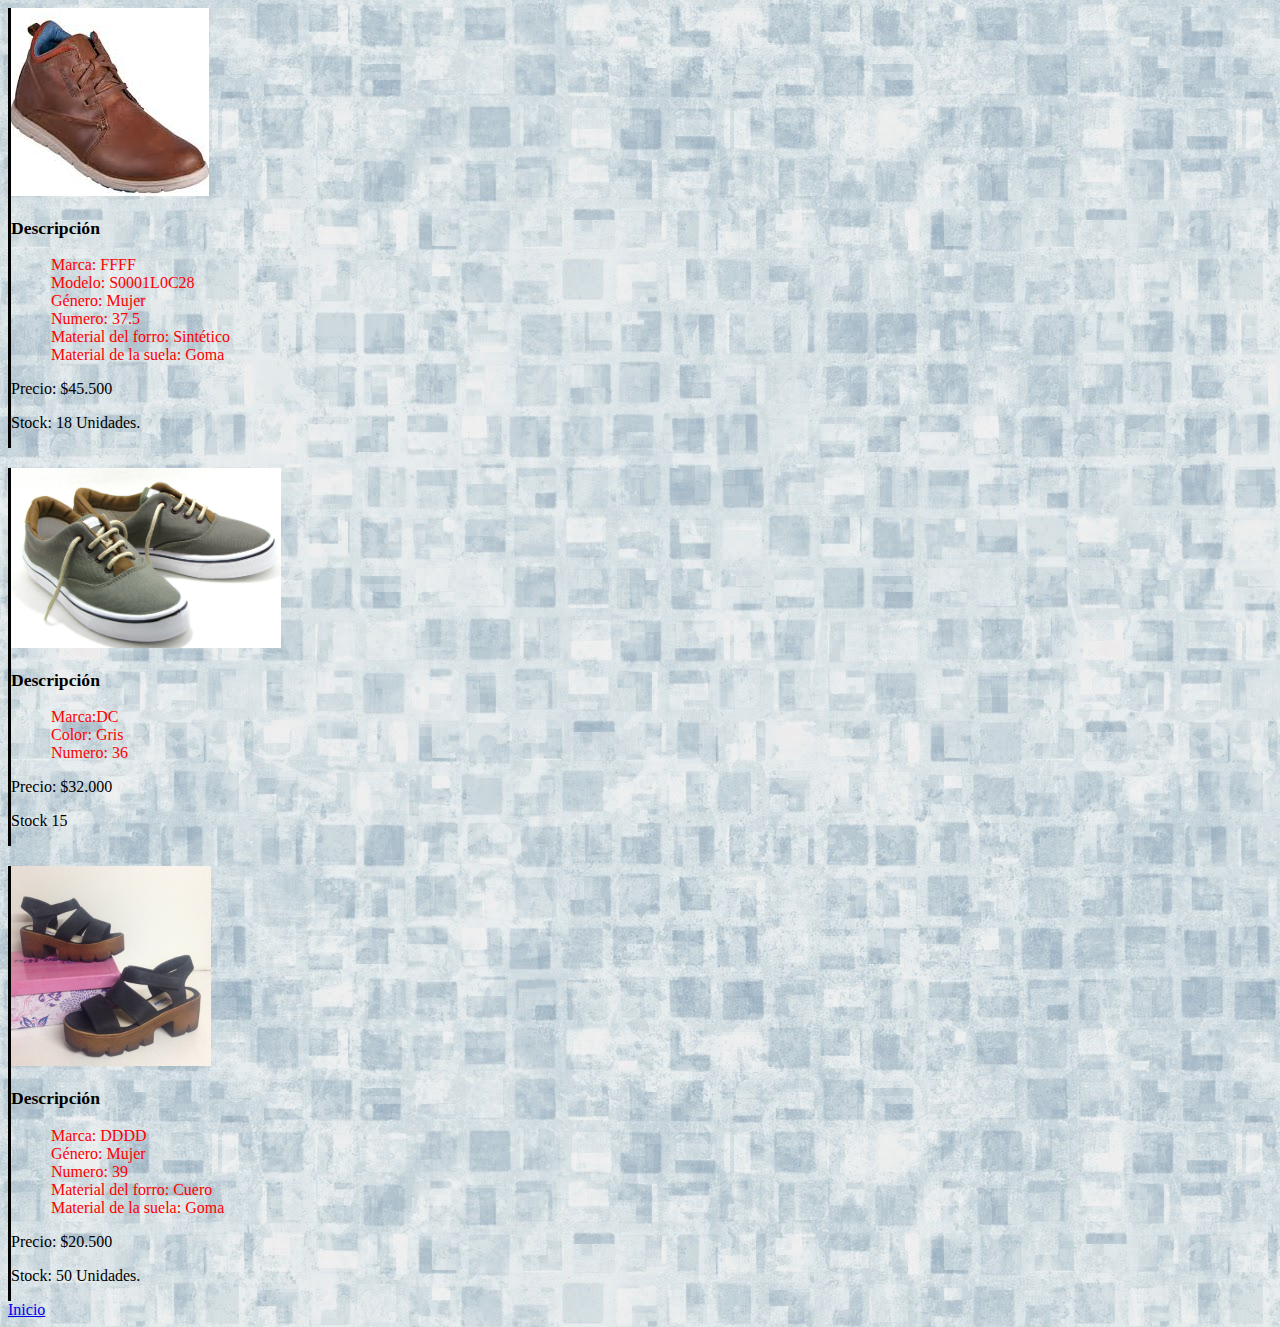
==== calzado.html @ 9caf5ac1 "segunda parte" ====
<!DOCTYPE html>
<html lang="en" dir="ltr">
  <head>
    <meta charset="utf-8">
    <title>calzado</title>
    <link rel="stylesheet" href="desafio3.css"/>
  </head>
  <body>
    <div class="calzado">
      <div class="botines">
        <img src="zapato1.png" alt="botin" />
        <h3>Descripción</h3>
        <ul class="botin">
          <li>  Marca: FFFF</li>
          <li>Modelo: S0001L0C28</li>
          <li>Género: Mujer</li>
          <li>Numero: 37.5</li>
          <li>Material del forro: Sintético</li>
          <li>Material de la suela: Goma</li>
        </ul>
        <p>Precio: $45.500</p>
        <p>Stock: 18 Unidades.</p>
      </div>
      <div class="zapatillas">
        <img src="zapato4.jpg" wigth="200" height="180" alt="botin" />
        <h3>Descripción</h3>
        <ul class="zapatilla">
          <li>Marca:DC</li>
          <li>Color: Gris</li>
          <li>Numero: 36</li>
        </ul>
        <p> Precio: $32.000</p>
        <p> Stock 15</p>
      </div>
      <div class="sandalias">
        <img src="zapato3.jpg" wigth="320" height="200"alt="sandalia" />
        <h3>Descripción</h3>
        <ul class="sandalia">
          <li>  Marca: DDDD</li>
          <li>Género: Mujer</li>
          <li>Numero: 39</li>
          <li>Material del forro: Cuero</li>
          <li>Material de la suela: Goma</li>
        </ul>

        <p>Precio: $20.500</p>
        <p>Stock: 50 Unidades.</p>
      </div>
    <div class="volver2">
    <a href="index1.html">Inicio</a>
    </div>
  </div>

  </body>
  </html>
---- desafio3.css ----
.cat{
  font-size: 1.5em;
  font-family: 'lato', sans-serif;
  color:black;
  text-align: justify;
  text-decoration:underline;
  background-color: red;

}

body{
  background-image: url("fondo10.jpg");
}
h3{
    font-size: 1.1em;
    color:black;
  }
ul li{
  color:red;
  list-style: none;
  font: bold;


}


p{
  color: black;
  font-style:normal;


}
legend{
  color: blue;
}
label{
  color:blue;
  font-size: 1em;
}
fieldset{

border-style: solid;
border-color: black;

}

video{
width:1000px;
height: 300px;
}
.lineablanca{
  display: flex;
  flex-direction: row;
  /*text-align: center;
  display: inline-block;*/
}
.lineablanca p ul li h3{
  overflow: hidden;
  text-align: justify;
}

.refri{
margin: 20px;
  border-style: solid;
}
.lava{

  float: left;
  border-style: solid;
}
.microondas{
  margin: 20px;
  float: left;
  border-style: solid;
}
.volver1{
  font-size: 1em;
  float: none;
}
.calzado{
  /*display: inline-block;
  text-align: center;*/
  display: flex;
  flex-direction: column;
}
.calzado p ul li h3{
  overflow: hidden;
text-align: center;
}

.botines{
margin-bottom: 20px;
border-left:solid;

}
.zapatillas{
border-left:solid;
margin-bottom: 20px;
}
.sandalias{
border-left:solid;
}
.volver2{
  font-size: 1em;
float:none;

}
.vestimenta{
  display: inline-block;
  text-align: center;
}
.vestimenta p ul li h3{
  overflow: hidden;
text-align: center;
}

.chaquetas{
  margin: 20px;
  float: left;
  border-style: solid;
}
.camisas{
  margin: 20px;
  float: left;
  border-style: solid;
}
.Pantalones{
margin: 20px;
  float: left;
border-style: solid;
}
.volver1{
  font-size: 1em;
float:none;


}

.deportes{
  display: inline-block;
  text-align: center;

}
.deportes p ul li h3{
  overflow: hidden;
  text-align: center;
}

.balones{
  margin: 30px;
  float: left;
  border-style: solid;
}
.baloncesto{
  margin: 30px;
  float: left;
  border-style: solid;
}
.bicicletas{
margin-bottom: 10px;
  float: left;
border-style: solid;
}
.volver4{
  font-size: 1em;
  float:none;
  margin-bottom: 20px

}
.responsive{
  display: grid;
  grid-template-columns: repeat(2, 100px);
  grid-template-rows: repeat(2, 100px);
  grid-column-gap: 30px;
  grid-row-gap:  30px;
  color:white;
}
.r1{

  background-color: blue;
}
.r2{

  background-color: red;
}
.r3{

  background-color: green;
}
.r4{

  background-color: magenta;
}
@media only screen and (min-width:501px) and (max-width:960px){
  body{
    background-image: url("fondo3.jpg");
  }
}

@media only screen and (min-width:961px) and (max-width:1200px){
  body{
    background-image: url("fondo5.png");
  }

}
.formu{
  display:flex;
flex-direction: column;
align-content: center;

}
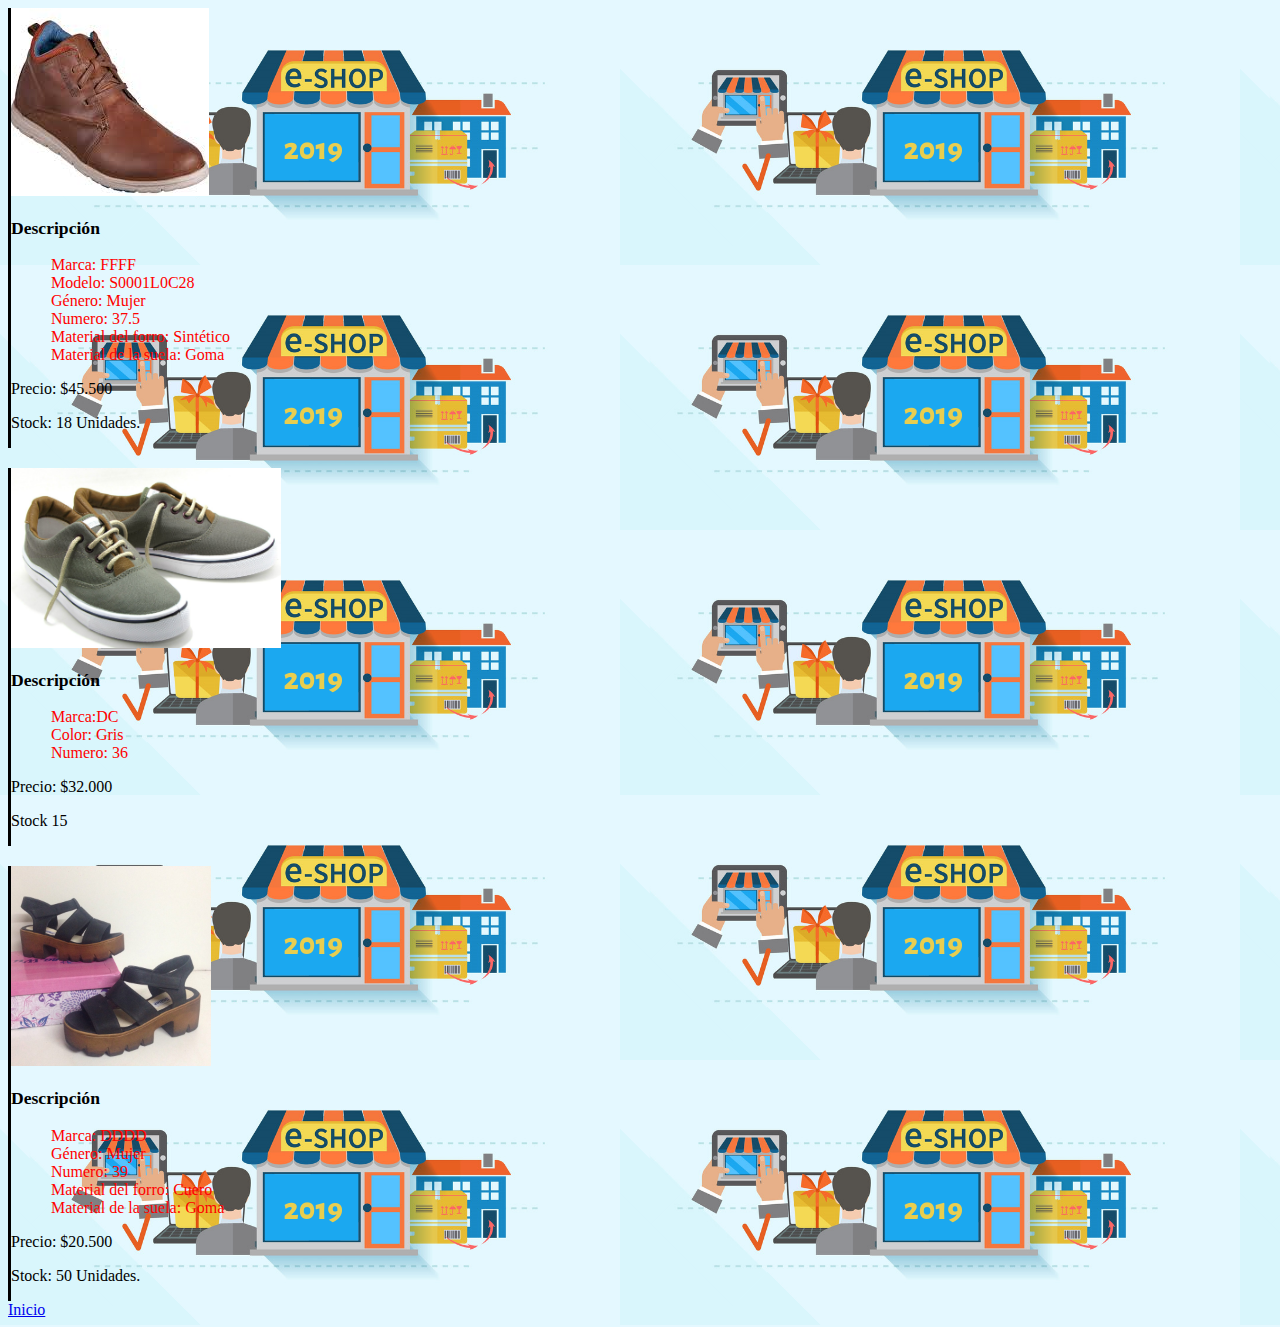
==== commit e08bf0a0: "Update calzado.html" ====
--- a/calzado.html
+++ b/calzado.html
@@ -2,6 +2,7 @@
 <html lang="en" dir="ltr">
   <head>
     <meta charset="utf-8">
+    <meta name="viewport" content="width=device-width, initial-scale=1.0"/>
     <title>calzado</title>
     <link rel="stylesheet" href="desafio3.css"/>
   </head>
--- a/desafio3.css
+++ b/desafio3.css
@@ -1,5 +1,3 @@
-
-
 .cat{
   font-size: 1.5em;
   font-family: 'lato', sans-serif;
@@ -10,9 +8,6 @@
 
 }
 
-body{
-  background-image: url("fondo10.jpg");
-}
 h3{
     font-size: 1.1em;
     color:black;
@@ -193,13 +188,16 @@
 
   background-color: magenta;
 }
+body{
+  background-image: url("fondo10.jpg");
+}
 @media only screen and (min-width:501px) and (max-width:960px){
   body{
     background-image: url("fondo3.jpg");
   }
 }
 
-@media only screen and (min-width:961px) and (max-width:1200px){
+@media only screen and (min-width:961px) and (max-width:2000px){
   body{
     background-image: url("fondo5.png");
   }
@@ -211,3 +209,5 @@
 align-content: center;
 
 }
+
+
